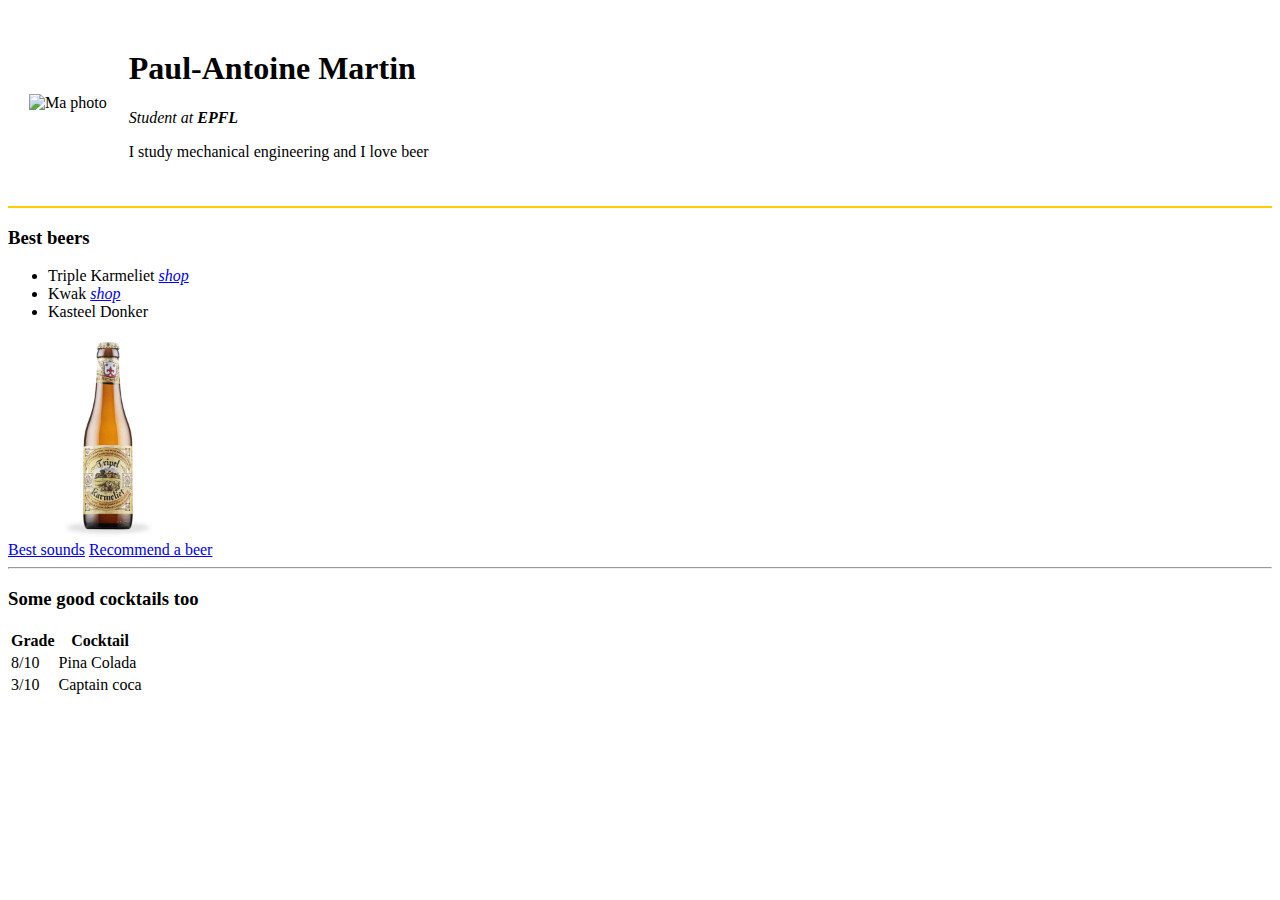
==== index.html @ f4e28e44 "Added initial website file" ====
<!DOCTYPE html>
<html lang="en">
    <head>
        <meta charset="UTF-8">
        <meta name="viewport" content="width=device-width, initial-scale=1.0">
        <title>Le site de Paul-Antoine</title>
    </head>
    <body>
        <table cellspacing="20">
            <tr>
                <td><img src="C:\Users\marti\Documents\Web Development\HTML - Personal Site\Doflamingo.jpg" alt="Ma photo" height="200"></td>
                <td>
                    <h1>Paul-Antoine Martin</h1>
                    <em>Student at <strong>EPFL</strong></em>
                    <p>I study mechanical engineering and I love beer</p>
                </td>
            </tr>
        </table>
        <hr size="2" color=ffcc00>
        <h3>Best beers</h3>
        <ul>
            <li>Triple Karmeliet <a href="https://www.amstein.ch/fr/E-Shop/Bieres/Producteurs/Bosteels/Karmeliet-Tripel.html" target="_blank"> <em>shop</em></a> </li>
            <li>Kwak <a href="https://www.amstein.ch/fr/E-Shop/Bieres/Producteurs/Bosteels/Kwak-Biere-du-Cocher.html" target="_blank"> <em>shop</em></a> </li>
            <li>Kasteel Donker</li>
        </ul>
        <img src="Triple.jpg" alt="Une délicieuse triple" height=200>
        <br>
        <a href="sounds.html"> Best sounds</a>
        <a href="recommend.html"> Recommend a beer</a>
        <hr>
        <h3>Some good cocktails too</h3>
        <table>
            <thead>
                <tr>
                    <th>Grade</th>
                    <th>Cocktail</th>
                </tr>
            </thead>
            <tr>
                <td>8/10</td>
                <td>Pina Colada</td>
            </tr>
            <tr>
                <td>3/10</td>
                <td>Captain coca</td>
            </tr>
        </table>
    </body>
</html>
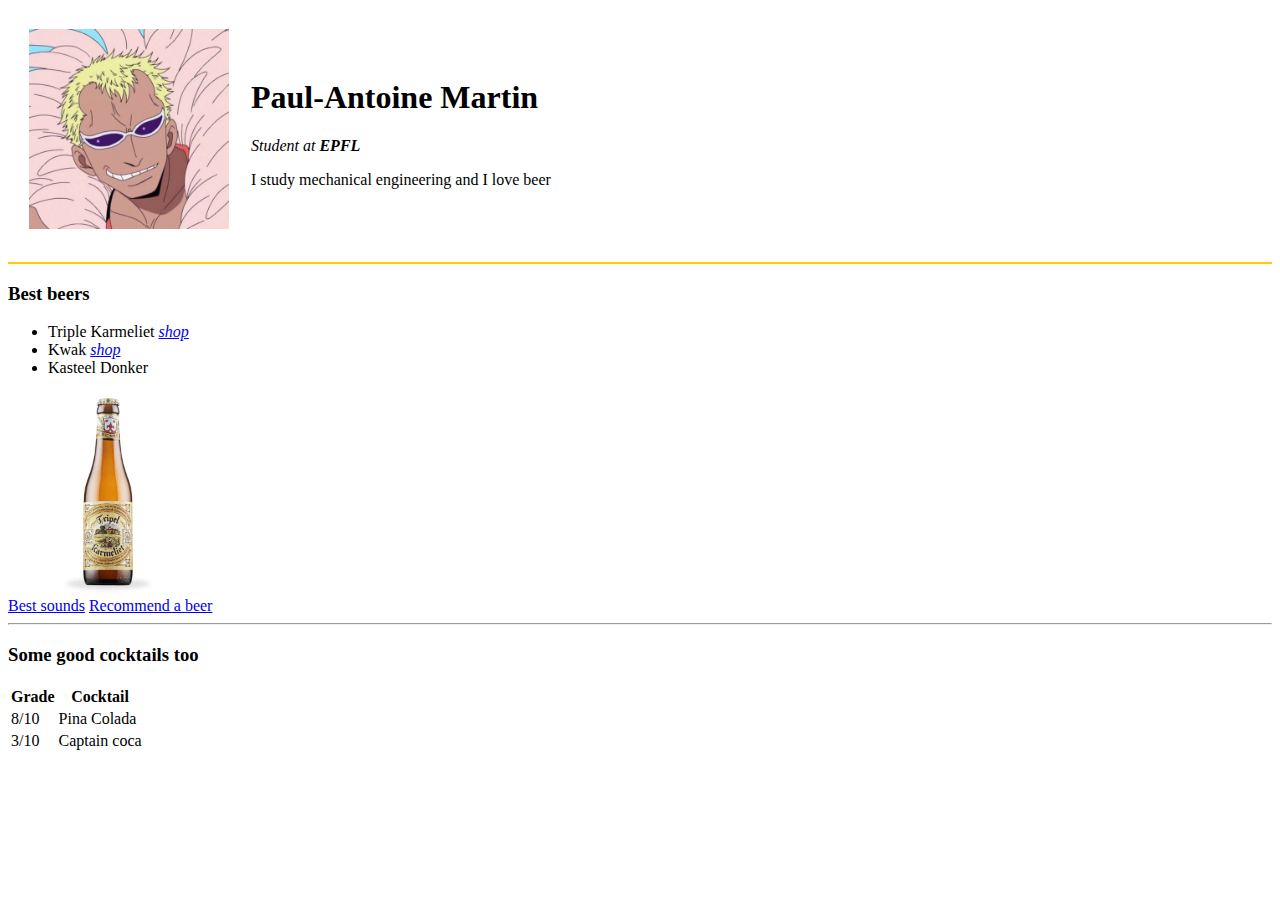
==== commit 872f753e: "Changed the link to main picture" ====
--- a/index.html
+++ b/index.html
@@ -8,7 +8,7 @@
     <body>
         <table cellspacing="20">
             <tr>
-                <td><img src="C:\Users\marti\Documents\Web Development\HTML - Personal Site\Doflamingo.jpg" alt="Ma photo" height="200"></td>
+                <td><img src="Doflamingo.jpg" alt="Ma photo" height="200"></td>
                 <td>
                     <h1>Paul-Antoine Martin</h1>
                     <em>Student at <strong>EPFL</strong></em>
@@ -46,4 +46,4 @@
             </tr>
         </table>
     </body>
-</html>+</html>
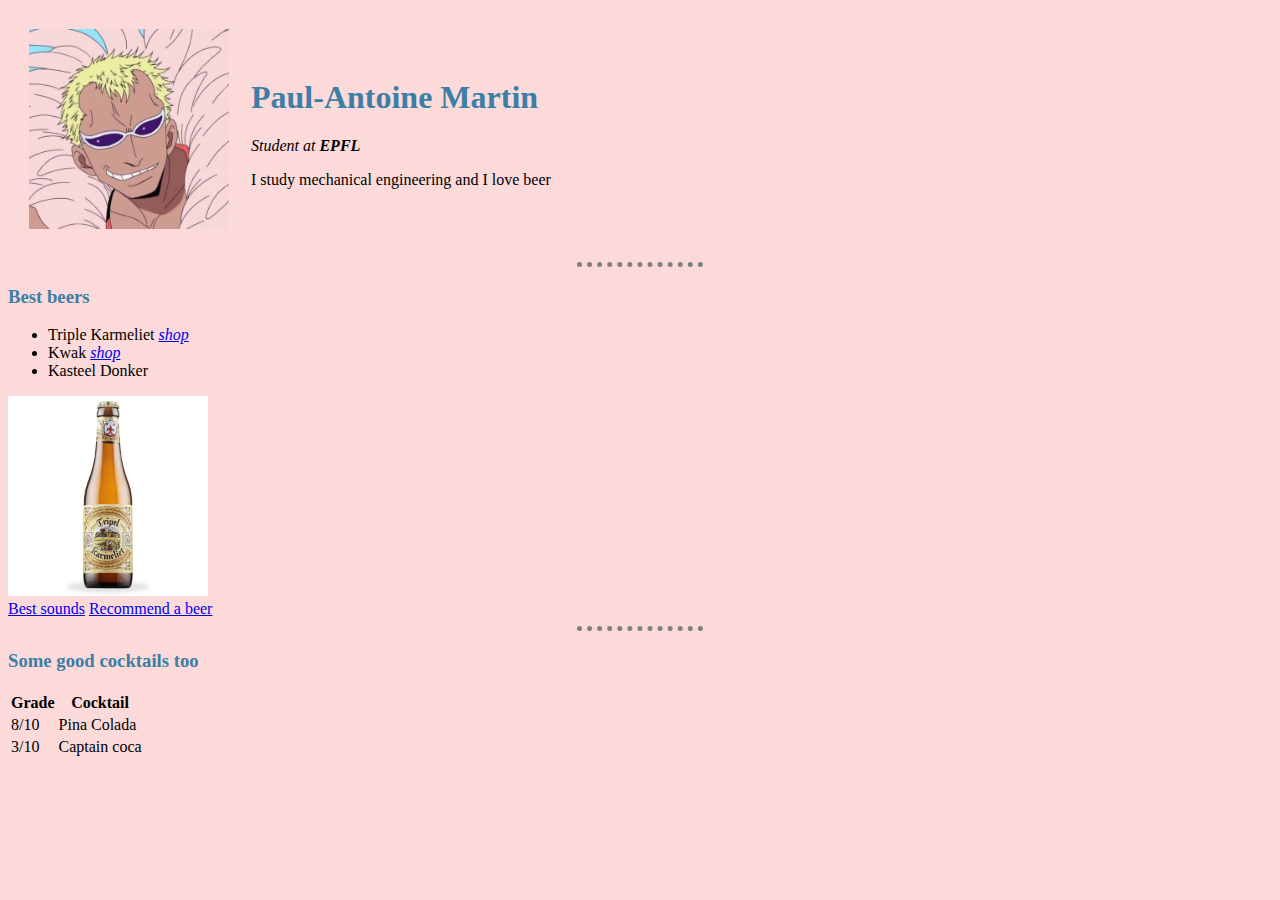
==== commit 2fb01855: "v2 with CSS style" ====
--- a/index.html
+++ b/index.html
@@ -4,6 +4,7 @@
         <meta charset="UTF-8">
         <meta name="viewport" content="width=device-width, initial-scale=1.0">
         <title>Le site de Paul-Antoine</title>
+        <link rel="stylesheet" href="css\styles.css">
     </head>
     <body>
         <table cellspacing="20">
@@ -16,7 +17,7 @@
                 </td>
             </tr>
         </table>
-        <hr size="2" color=ffcc00>
+        <hr>
         <h3>Best beers</h3>
         <ul>
             <li>Triple Karmeliet <a href="https://www.amstein.ch/fr/E-Shop/Bieres/Producteurs/Bosteels/Karmeliet-Tripel.html" target="_blank"> <em>shop</em></a> </li>
@@ -46,4 +47,4 @@
             </tr>
         </table>
     </body>
-</html>
+</html>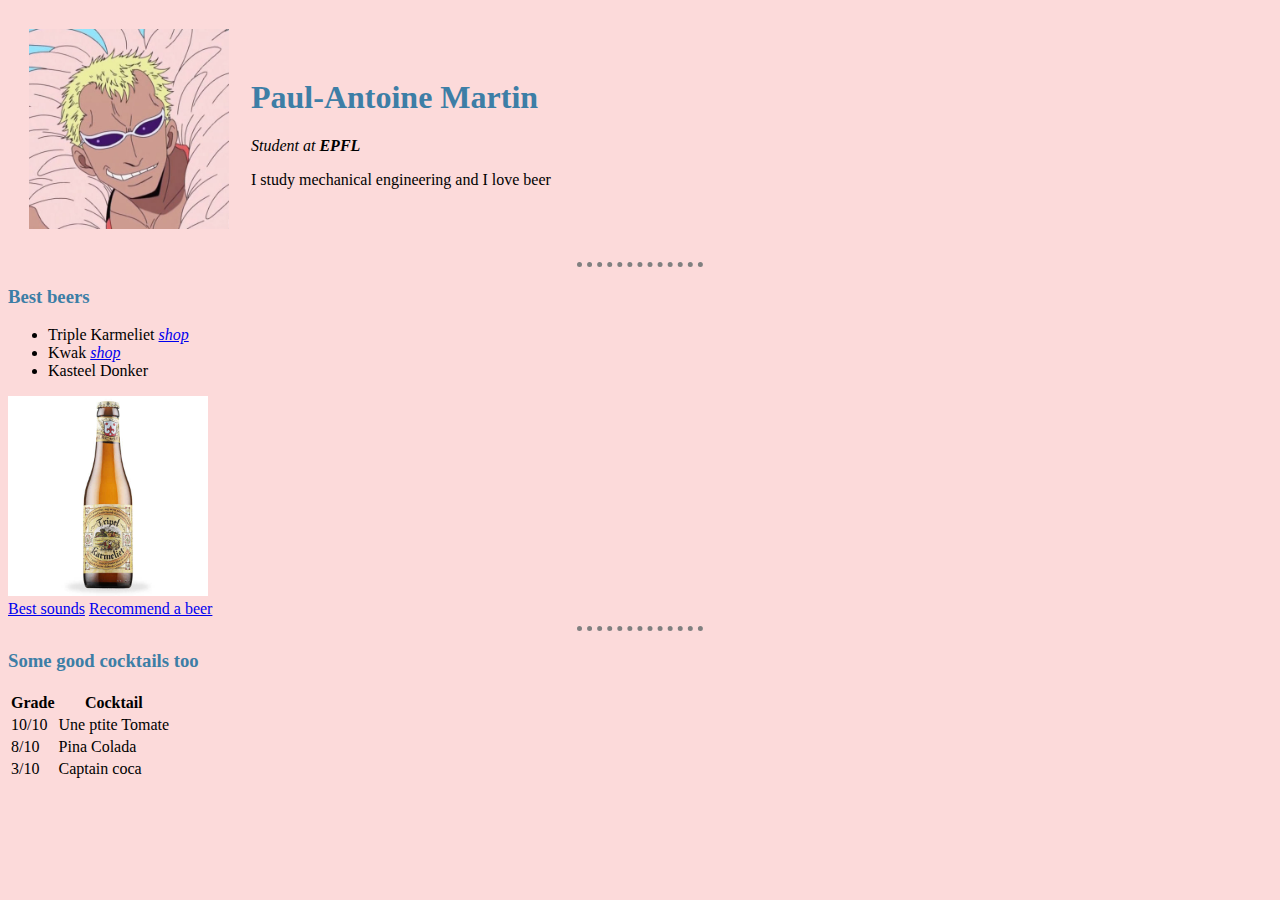
==== commit ef23e786: "new cocktail" ====
--- a/index.html
+++ b/index.html
@@ -38,6 +38,10 @@
                 </tr>
             </thead>
             <tr>
+                <td>10/10</td>
+                <td>Une ptite Tomate</td>
+            </tr>
+            <tr>
                 <td>8/10</td>
                 <td>Pina Colada</td>
             </tr>
@@ -47,4 +51,4 @@
             </tr>
         </table>
     </body>
-</html>+</html>
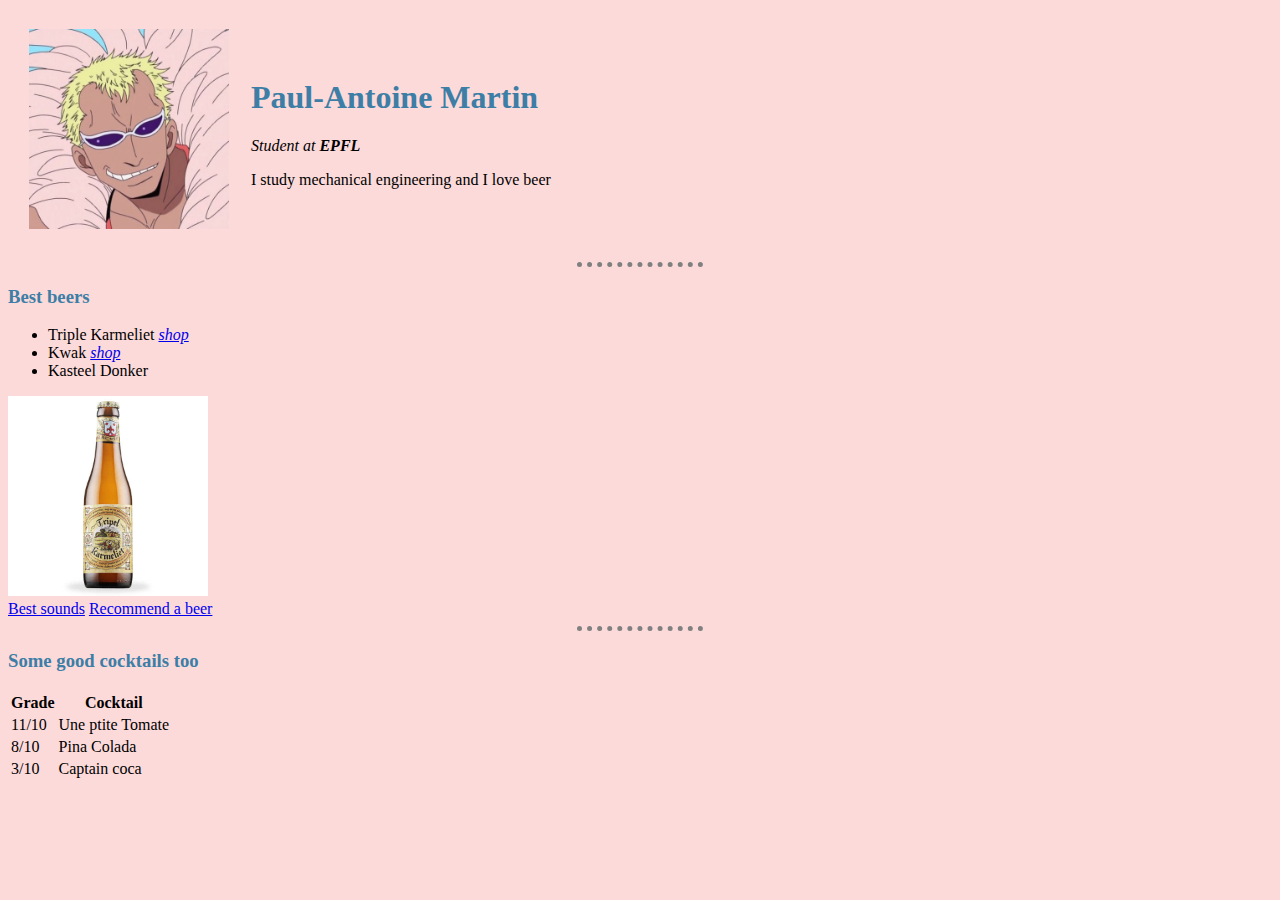
==== commit a9c861bb: "Up of the tomate" ====
--- a/index.html
+++ b/index.html
@@ -38,7 +38,7 @@
                 </tr>
             </thead>
             <tr>
-                <td>10/10</td>
+                <td>11/10</td>
                 <td>Une ptite Tomate</td>
             </tr>
             <tr>
